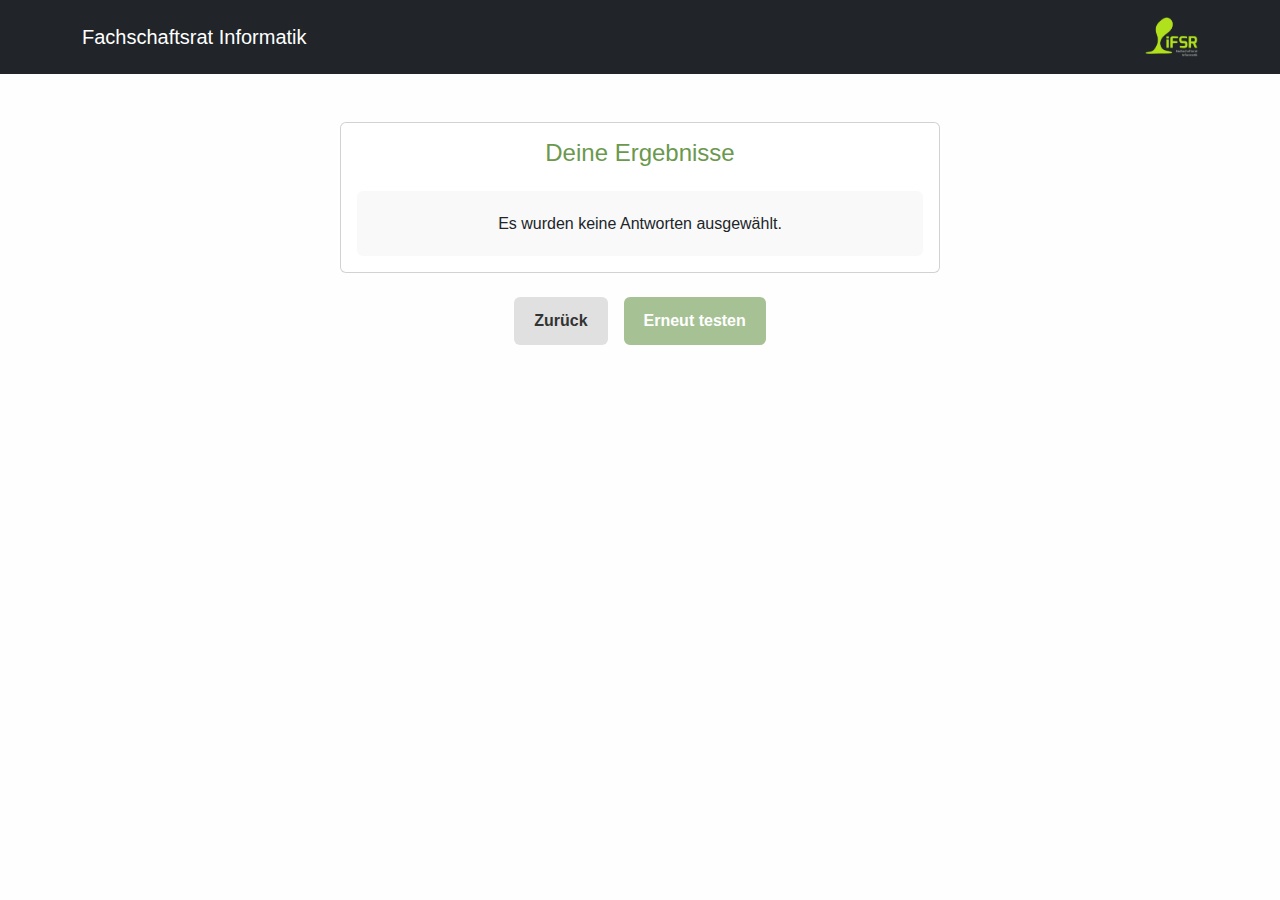
==== ergebnisse.html @ 38e8b0de "Initial Commit" ====
<!DOCTYPE html>
<html lang="de">
<head>
    <meta charset="UTF-8">
    <meta name="viewport" content="width=device-width, initial-scale=1.0">
    <title>Ergebnisse - iFSR Persönlichkeitstest</title>
    <link href="https://cdn.jsdelivr.net/npm/bootstrap@5.3.0/dist/css/bootstrap.min.css" rel="stylesheet">
    <link rel="stylesheet" href="css/styles.css">
    <link href="https://fonts.googleapis.com/css2?family=Cairo:wght@200..1000&display=swap" rel="stylesheet">
    <link rel="icon" type="image/x-icon" href="assets/favicon.svg">
</head>
<body>

<!-- Navigation -->
<nav class="navbar navbar-expand-lg navbar-dark bg-dark">
    <div class="container">
        <a class="navbar-brand" href="index.html">Fachschaftsrat Informatik</a>
        <img src="assets/icons/icon.png" alt="Logo">
    </div>
</nav>

<!-- Ergebnisse -->
<div class="container d-flex justify-content-center mt-5">
    <div class="card" style="width: 80%; max-width: 600px;">
        <div class="card-body">
            <h4 class="card-title text-center">Deine Ergebnisse</h4>
            <p class="card-text" id="solutions"></p>
        </div>
    </div>
</div>

<!-- Buttons -->
<div class="d-flex justify-content-center mt-4 gap-3">
    <button id="resetButton" class="btn btn-secondary" onclick="window.history.back()">Zurück</button>
    <button id="evaluateButton" class="btn btn-primary" onclick="window.location.href = '/'">Erneut testen</button>
</div>

<script src="https://cdn.jsdelivr.net/npm/bootstrap@5.3.0/dist/js/bootstrap.bundle.min.js"></script>
<script src="js/script.js"></script>
</body>
</html>
---- css/styles.css ----
/* ========================
   Allgemeines Styling
   ======================== */
html {
    background-color: #212528;
}

body {
    display: flex;
    flex-direction: column;
    font-family: Arial, sans-serif;
    color: #333;
    background-color: #fefefe;
    min-height: 100vh;
    margin: 0;
    font-size: 1rem;
    line-height: 1.6;
}

h4 {
    padding-bottom: 15px;
    color: #6a994e !important;
}

.highlight-name {
    color: #6a994e;
    font-weight: normal;
}

/* ========================
   Navigation
   ======================== */
.navbar {
    padding: 1rem;
    background-color: #354f52;
    display: flex;
    align-items: center;
    justify-content: space-between;
    flex-wrap: wrap;
}

.navbar img {
    height: 40px;
    max-width: 100%;
    object-fit: contain;
}

/* ========================
   Hero Section
   ======================== */
.hero-section {
    position: relative;
    height: 60vh;
    display: flex;
    flex-direction: column;
    justify-content: center;
    align-items: center;
    text-align: center;
    color: #333;
    padding: 0 20px;
    background-color: #f8f9fa;
    overflow: hidden;
}

.hero-section h1 {
    font-family: 'Montserrat', sans-serif;
    font-weight: 600;
    font-size: 4rem;
    margin: 0;
    color: #333;
}

.hero-section p {
    font-family: 'Montserrat', sans-serif;
    font-weight: 200;
    font-size: 1.4rem;
    margin-top: 5px;
    color: #333;
}

/* ========================
   Social Media Links
   ======================== */
.social-links img {
    width: 50px;
    transition: transform 0.2s;
}

.social-links img:hover {
    transform: scale(1.1);
}

.social-links {
    margin-top: -4vh;
}

/* ========================
   Button Styling
   ======================== */
#evaluateButton {
    padding: 12px 20px;
    font-size: 16px;
    font-weight: bold;
    border: none;
    border-radius: 6px;
    background-color: #6a994e99;
    color: #fff;
    cursor: pointer;
    transition: background-color 0.3s ease, transform 0.2s ease;
    outline: none;
}

#evaluateButton:hover {
    background-color: #6a994ecc;
    transform: translateY(-2px);
}

#evaluateButton:active {
    transform: translateY(0);
}

#evaluateButton:disabled {
    background-color: #c6c6c6;
    cursor: not-allowed;
}

#resetButton {
    padding: 12px 20px;
    font-size: 16px;
    font-weight: bold;
    border: none;
    border-radius: 6px;
    background-color: #e0e0e0;
    color: #333;
    cursor: pointer;
    transition: background-color 0.3s ease, transform 0.2s ease;
    outline: none;
}

#resetButton:hover {
    background-color: #c6c6c6;
    transform: translateY(-2px);
}

#resetButton:active {
    transform: translateY(0);
}

#resetButton:disabled {
    background-color: #c6c6c6;
    cursor: not-allowed;
}

a {
    text-decoration: none;
}

/* ========================
   Persönlichkeitstest
   ======================== */
.question-card {
    max-width: 50rem;
    border: 1px solid #ddd;
    border-radius: 10px;
    box-shadow: 2px 2px 10px rgba(0, 0, 0, 0.1);
    margin: 20px auto 2rem;
    padding: 0;
}

.question-card .card-body {
    padding: 20px;
}

.question-card .form-check {
    margin-bottom: 10px;
    padding: 0;
}

.question-card .form-check-label {
    display: block;
    width: 100%;
    padding: 12px 15px;
    border: 2px solid #ccc;
    border-radius: 6px;
    background-color: #f9f9f9;
    cursor: pointer;
    transition: all 0.2s ease-in-out;
    font-size: 1rem;
    font-weight: 400;
    margin-left: 0;
}

.question-card .form-check-label:hover {
    background-color: #f1f1f1;
    border-color: #bbb;
}

.question-card .form-check-input {
    display: none;
}

.question-card .form-check-input:checked + .form-check-label {
    background-color: #6a994e66;
}

/* ========================
   Ergebnisse
   ======================== */
.dropdown-btn {
    background-color: #f9f9f9;
    color: #333;  /* Textfarbe */
    padding: 10px;
    font-size: 16px;
    border: none;
    width: 100%;
    text-align: left;
    cursor: pointer;
}

.dropdown-btn:hover {
    background-color: #6a994e66;
}

.dropdown-content {
    display: none;
    background-color: #f9f9f9;
    padding: 10px;
    border-left: 4px solid #6a994e;
    color: #333;
}

ul {
    list-style-type: none;
    padding: 0;
}

li {
    margin: 10px 0;
}

.no-results {
    text-align: center;
    padding: 20px;
    background-color: #f9f9f9;
    border-radius: 6px;
}

/* ========================
   Footer
   ======================== */
footer {
    background-color: #2f3e46;
    color: #bbb;
    text-align: center;
    padding: 20px;
    margin-top: auto;
    font-size: 0.9rem;
}

/* ========================
   Responsives Design
   ======================== */
@media (max-width: 1200px) {
    .hero-section h1 {
        font-size: 3.7rem;
    }

    .hero-section p {
        font-size: 1.3rem;
    }
}

@media (max-width: 700px) {
    .hero-section {
        padding: 30px 0;
    }

    .hero-section h1 {
        font-size: 2.5rem;
    }

    .hero-section p {
        font-size: 1.35rem;
    }
}
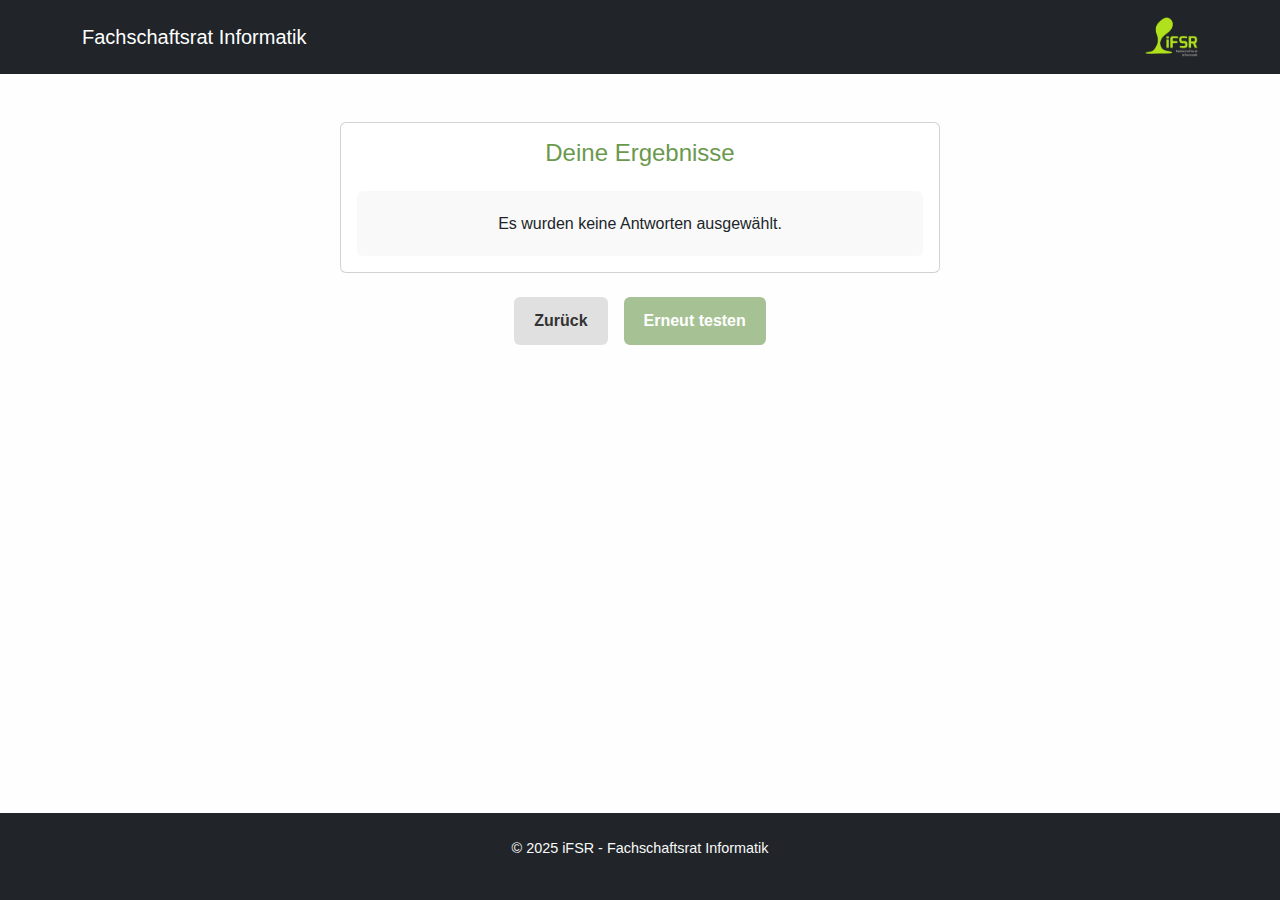
==== commit efbba10d: "Merge pull request #1 from jannikmenzel/main" ====
--- a/ergebnisse.html
+++ b/ergebnisse.html
@@ -32,10 +32,15 @@
 <!-- Buttons -->
 <div class="d-flex justify-content-center mt-4 gap-3">
     <button id="resetButton" class="btn btn-secondary" onclick="window.history.back()">Zurück</button>
-    <button id="evaluateButton" class="btn btn-primary" onclick="window.location.href = '/'">Erneut testen</button>
+    <button id="evaluateButton" class="btn btn-primary" onclick="window.location.href = 'https://jannikmenzel.me/iFSR-Personality-Test/'">Erneut testen</button>
 </div>
+
+<!-- Footer -->
+<footer class="bg-dark py-4 text-center text-light">
+    <p>&copy; 2025 iFSR - Fachschaftsrat Informatik</p>
+</footer>
 
 <script src="https://cdn.jsdelivr.net/npm/bootstrap@5.3.0/dist/js/bootstrap.bundle.min.js"></script>
 <script src="js/script.js"></script>
 </body>
-</html>+</html>
--- a/css/styles.css
+++ b/css/styles.css
@@ -25,6 +25,16 @@
 .highlight-name {
     color: #6a994e;
     font-weight: normal;
+}
+
+.hint {
+    max-width: 800px;
+    background-color: #f9f9f9;
+    border: 1px solid #ddd;
+    border-radius: 10px;
+    box-shadow: 2px 2px 10px rgba(0, 0, 0, 0.1);
+    padding: 20px;
+    margin: 20px auto;
 }
 
 /* ========================
